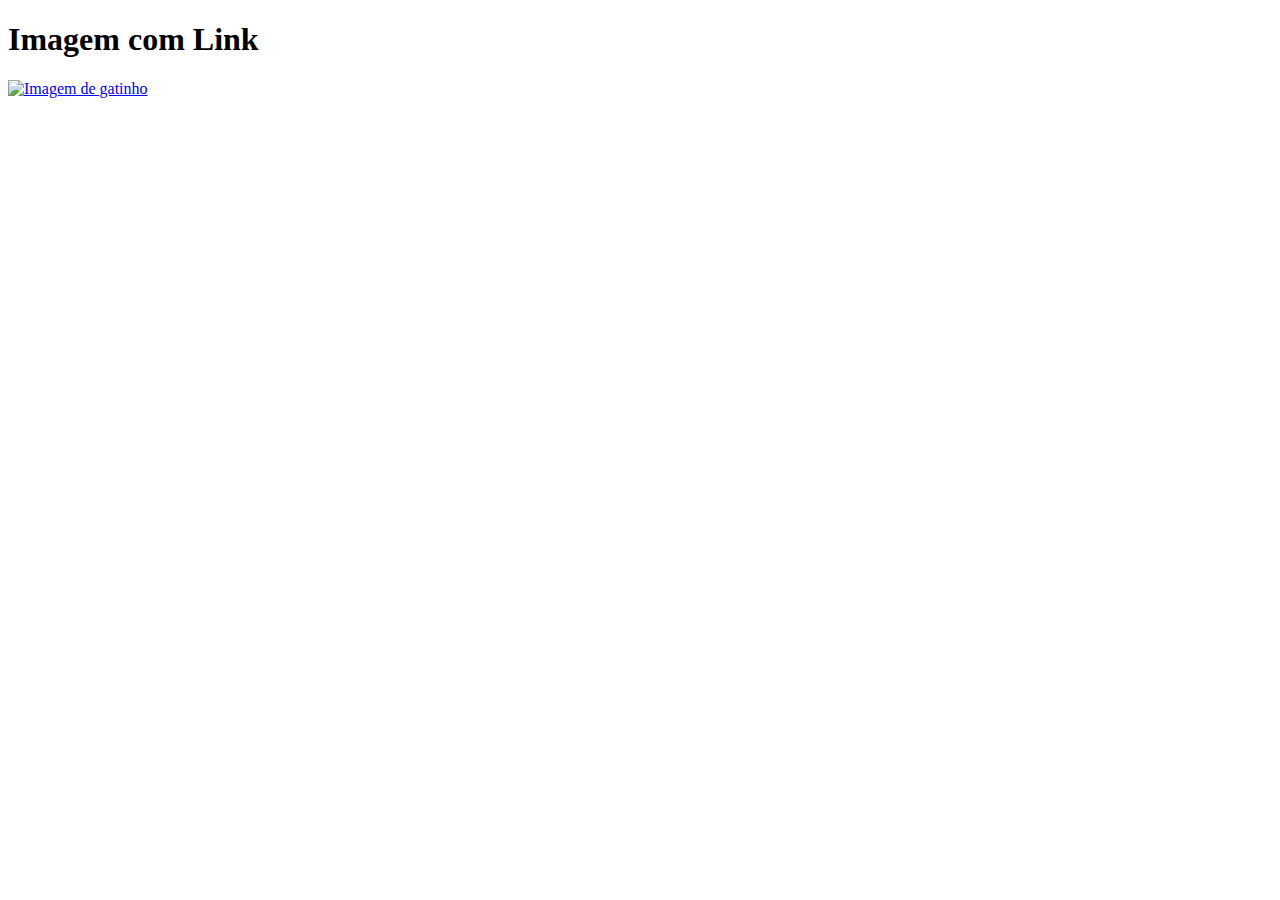
==== imagem-com-link/index.html @ 9bb97948 "adicionando mais um exercicio" ====
<!DOCTYPE html>
<html lang="en">
<head>
    <meta charset="UTF-8">
    <meta name="viewport" content="width=device-width, initial-scale=1.0">
    <title>Imagem com link</title>
    <link rel="shortcut icon" href="https://cdn-icons-png.flaticon.com/512/1375/1375106.png" type="image/x-icon">
</head>
<body>
    <h1>Imagem com Link</h1>
    <a href="https://google.com." target="_blank"><img src="https://placekitten.com/g/200/300" alt="Imagem de gatinho"></a>
</body>
</html>
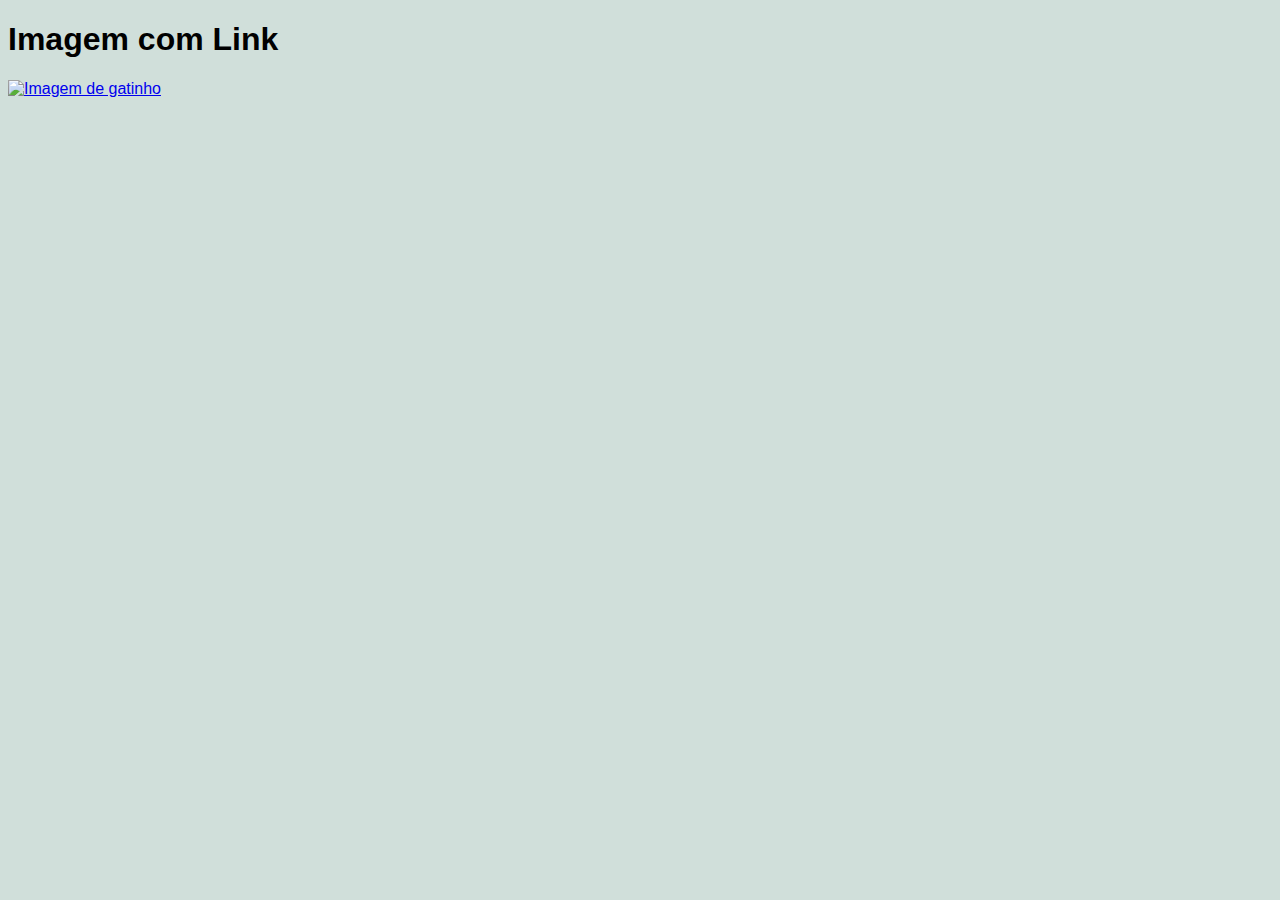
==== commit ce216b38: "adicionando css para mudar fundo e fonte" ====
--- a/imagem-com-link/index.html
+++ b/imagem-com-link/index.html
@@ -1,13 +1,19 @@
 <!DOCTYPE html>
 <html lang="en">
+
 <head>
     <meta charset="UTF-8">
     <meta name="viewport" content="width=device-width, initial-scale=1.0">
     <title>Imagem com link</title>
     <link rel="shortcut icon" href="https://cdn-icons-png.flaticon.com/512/1375/1375106.png" type="image/x-icon">
+    <link rel="stylesheet" href="src/css/style.css">
 </head>
+
 <body>
     <h1>Imagem com Link</h1>
-    <a href="https://google.com." target="_blank"><img src="https://placekitten.com/g/200/300" alt="Imagem de gatinho"></a>
+    <a href="https://google.com." target="_blank">
+        <img src="https://placekitten.com/g/200/300" alt="Imagem de gatinho">
+    </a>
 </body>
+
 </html>--- a/imagem-com-link/src/css/style.css
+++ b/imagem-com-link/src/css/style.css
@@ -0,0 +1,4 @@
+html{
+    font-family: 'Gill Sans', 'Gill Sans MT', Calibri, 'Trebuchet MS', sans-serif;
+    background-color: rgba(129, 169, 156, 0.372);
+}